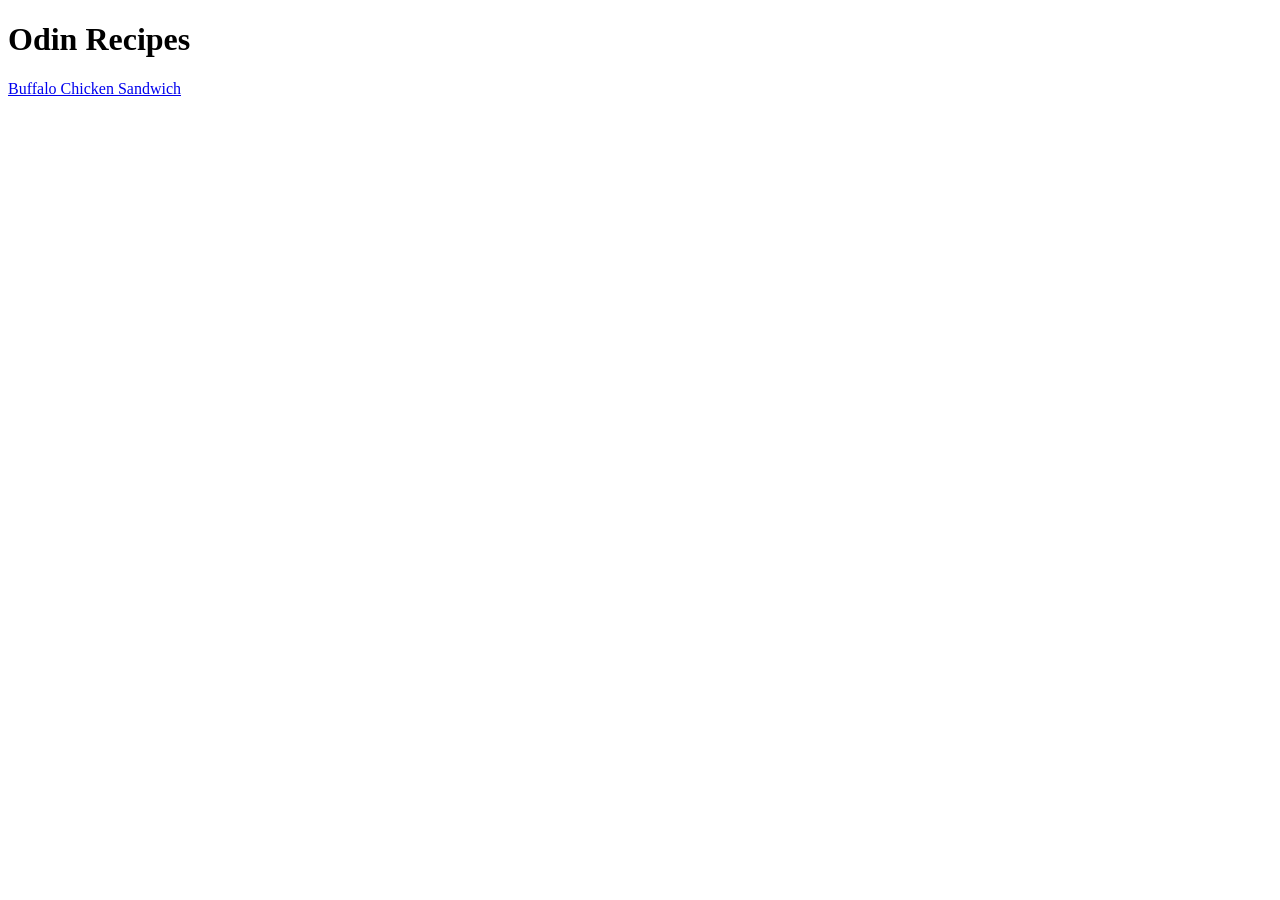
==== index.html @ fca4301e "Add index.html and buffalo chicken sandwich recipe The index.html file contains links to all the rec" ====
<!DOCTYPE html>
<html lang="en">
    <head>
        <meta charset="UTF-8">
        <title>Odin Recipes</title>
    </head>

    <body>
        <h1>Odin Recipes</h1>
        <a href="recipes/buffalo_chicken_sandwich.html" target="_blank" rel="noreferrer">Buffalo Chicken Sandwich</a>
    </body>

    


</html>
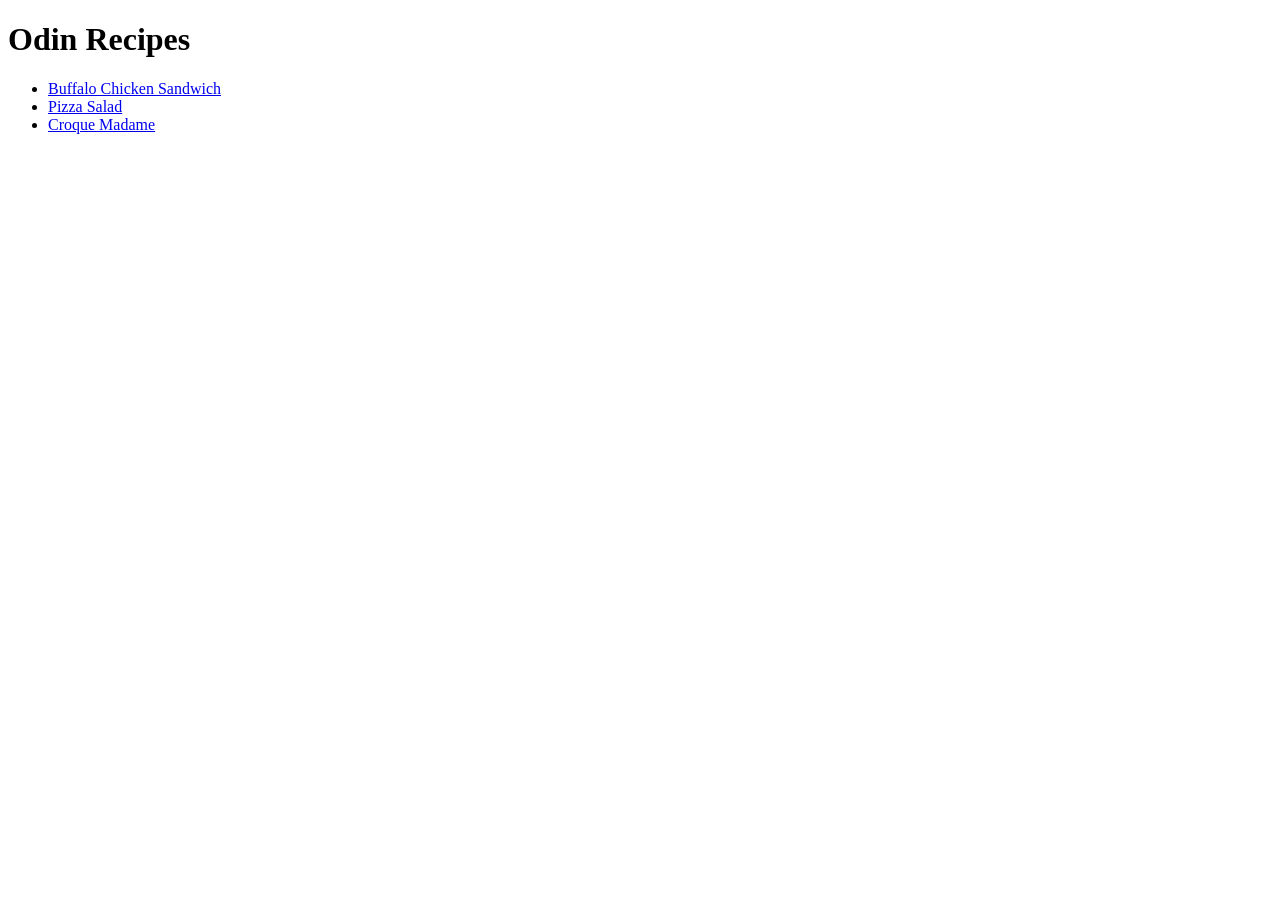
==== commit bdcc7889: "Add croque_madame recipe Followed the same structure of image, description, ingredients, and steps f" ====
--- a/index.html
+++ b/index.html
@@ -7,7 +7,12 @@
 
     <body>
         <h1>Odin Recipes</h1>
-        <a href="recipes/buffalo_chicken_sandwich.html" target="_blank" rel="noreferrer">Buffalo Chicken Sandwich</a>
+        <ul>
+            <li><a href="recipes/buffalo_chicken_sandwich.html" target="_blank" rel="noreferrer">Buffalo Chicken Sandwich</a></li>
+            <li><a href="recipes/pizza_salad.html" target="_blank" rel="noreferrer">Pizza Salad</a></li>
+            <li><a href="recipes/croque_madame.html" target="_blank" rel="noreferrer">Croque Madame</a></li>
+        </ul>
+
     </body>
 
     
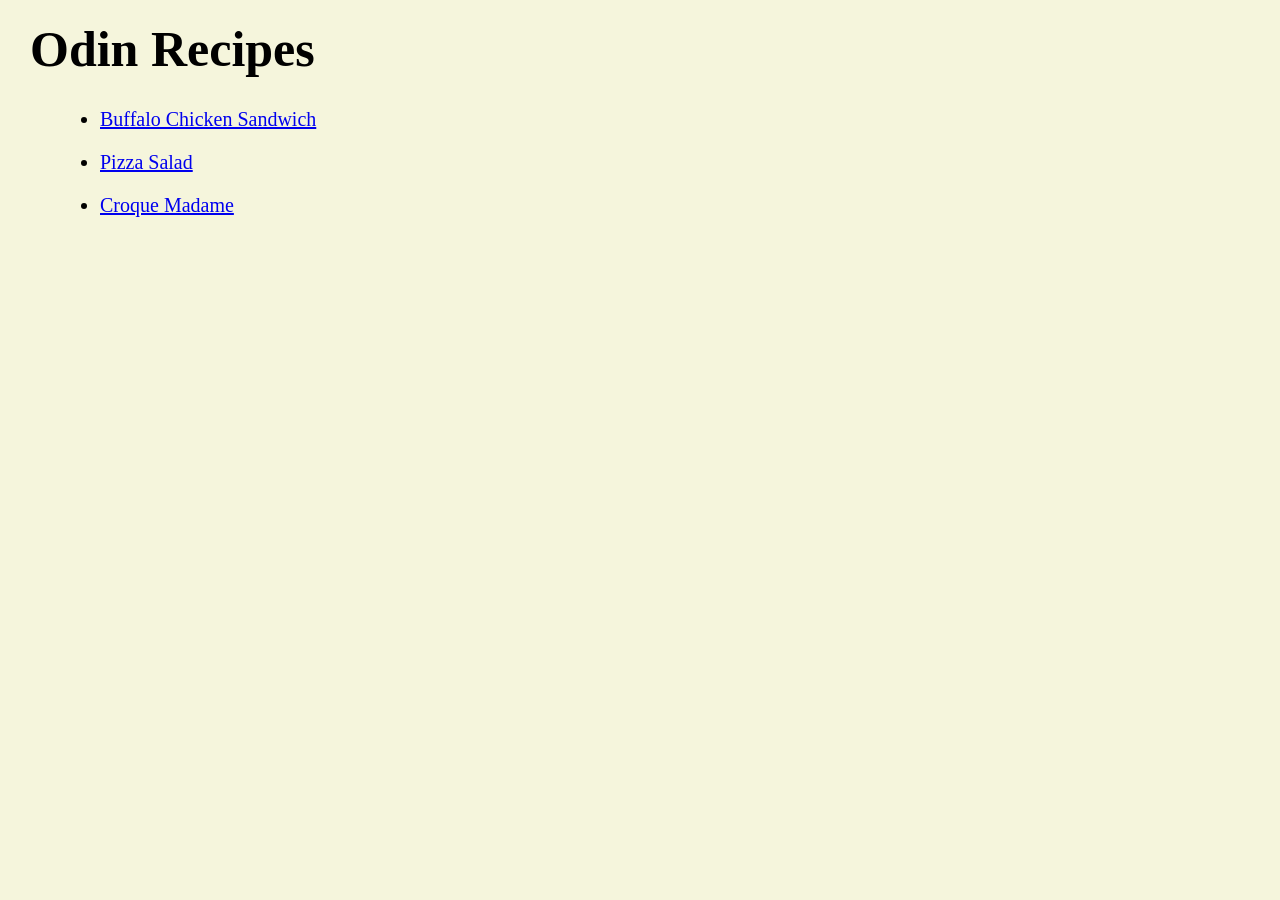
==== commit c8c5d697: "Add CSS styling to index.html and the recipe pages" ====
--- a/index.html
+++ b/index.html
@@ -3,14 +3,15 @@
     <head>
         <meta charset="UTF-8">
         <title>Odin Recipes</title>
+        <link rel="stylesheet" href="index.css">
     </head>
 
     <body>
-        <h1>Odin Recipes</h1>
-        <ul>
-            <li><a href="recipes/buffalo_chicken_sandwich.html" target="_blank" rel="noreferrer">Buffalo Chicken Sandwich</a></li>
-            <li><a href="recipes/pizza_salad.html" target="_blank" rel="noreferrer">Pizza Salad</a></li>
-            <li><a href="recipes/croque_madame.html" target="_blank" rel="noreferrer">Croque Madame</a></li>
+        <h1 class="title">Odin Recipes</h1>
+        <ul class="link_lst">
+            <li class="link"><a href="recipes/buffalo_chicken_sandwich.html" target="_blank" rel="noreferrer">Buffalo Chicken Sandwich</a></li>
+            <li class="link"><a href="recipes/pizza_salad.html" target="_blank" rel="noreferrer">Pizza Salad</a></li>
+            <li class="link"><a href="recipes/croque_madame.html" target="_blank" rel="noreferrer">Croque Madame</a></li>
         </ul>
 
     </body>
--- a/index.css
+++ b/index.css
@@ -0,0 +1,37 @@
+* {
+    margin: 0;
+    padding: 0;
+    border: 0;
+    box-sizing: border-box;
+    font-family: "Times New Roman", "Verdana", sans-serif;
+}
+
+body {
+    width: 100vw;
+    height: 100vh;
+    background-color: beige;
+
+}
+.title {
+    padding-left: 30px;
+    
+}
+
+.link_lst {
+    padding-left: 100px;
+    
+}
+
+
+.title {
+    font-size: 50px;
+    margin-bottom: 30px;
+    padding-top: 20px;
+}
+
+.link {
+    font-size: 20px;
+    margin-bottom: 20px;
+
+    
+}
